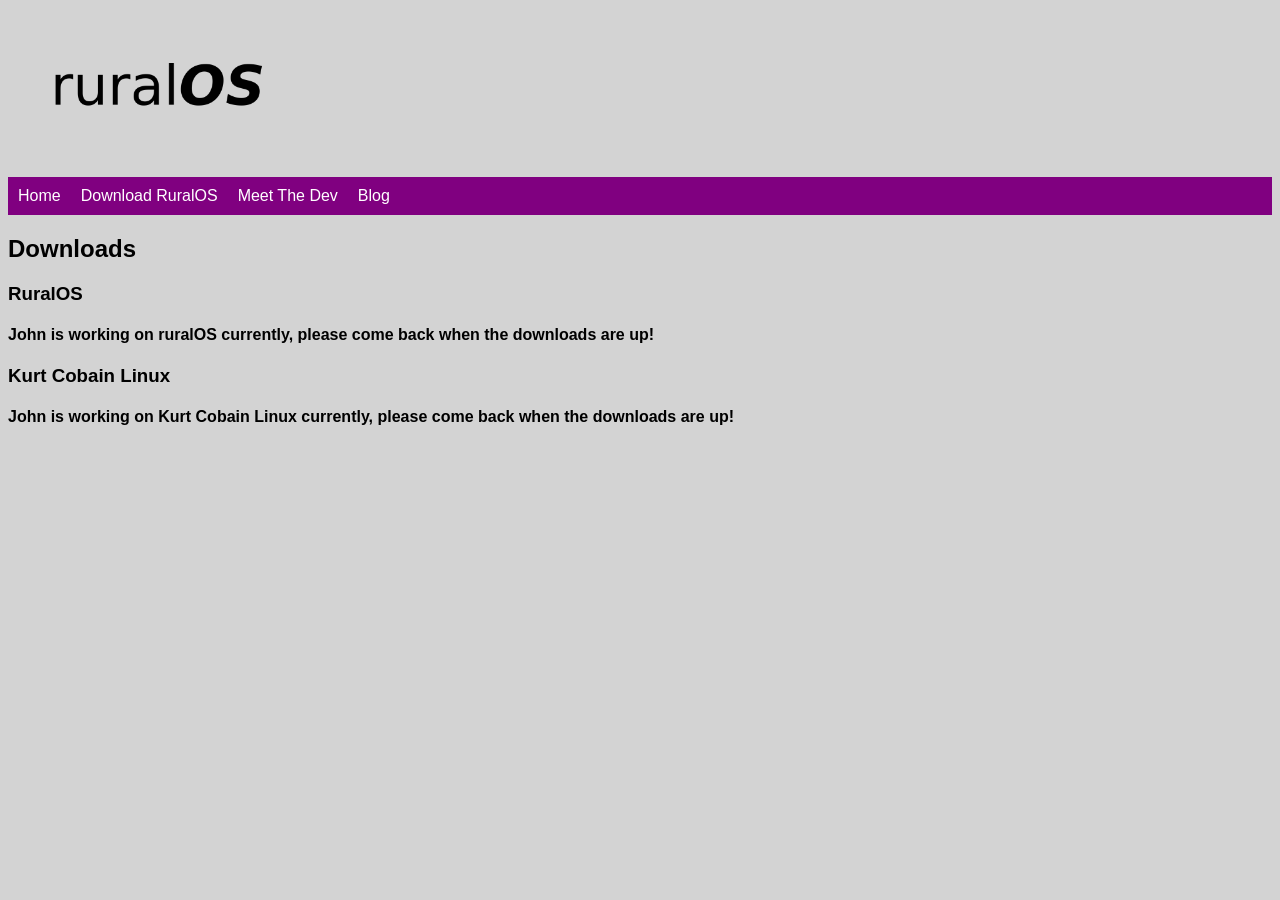
==== neocities-ruralos/download.html @ 9d2e76e8 "Add files via upload" ====
<!DOCTYPE html>
<html>
  <head>
  <link rel="icon" type="image/png" href="ruralosicon.png">
 <img src="RuralOSlogo.png" width="300">
  <title>Download - ruralOS</title>
  <link rel="stylesheet" href="styles.css">
  <ul class="navbar">
  <li><a href="https://ruralos.neocities.org/">Home</a></li>
  <li><a href="https://ruralos.neocities.org/download">Download RuralOS</a>
    <li><a href="https://ruralos.neocities.org/meetthedevs">Meet The Dev</a></li>
  
    <li><a href="https://ruraloslinux.blogspot.com/">Blog</a></li>
</ul>
  </head>
  <body>
    <h2>Downloads</h2>
    <h3>RuralOS</h3>
    <h4>John is working on ruralOS currently, please come back when the downloads are up!</h4>
  <p>
  
  
  
  </p>
  <h3>Kurt Cobain Linux</h3>
  <h4>John is working on Kurt Cobain Linux currently, please come back when the downloads are up!</h4>
</html>
---- neocities-ruralos/styles.css ----
body {
  background-color: #D3D3D3;
  color: #000000;
  font-family: sans-serif;
}

a {
  color: inherit;
  cursor: default;
}

a:link {
  color: #FFFFFF;
}

a:visited {
  color: #FFFFFF;
}

h1 {
  text-align: center;
}

main {
  text-align: center;
}

img {
  display: block;
  margin-right: auto; 
  margin-left: 0;
}

.navbar {
  list-style-type: none;
  background-color: #800080;
  padding: 0;
  margin: 0;
  overflow: hidden;
}

.navbar a {
  text-decoration: none;
  padding: 10px;
  display: block;
  text-align: center;
}

.navbar li {
  float: left;
}

.header-container {
  display: flex;
  align-items: center; 
  gap: 15px;         
}

.title-image {
  height: auto;       
}

.site-logo {
  height: 50px;      
}
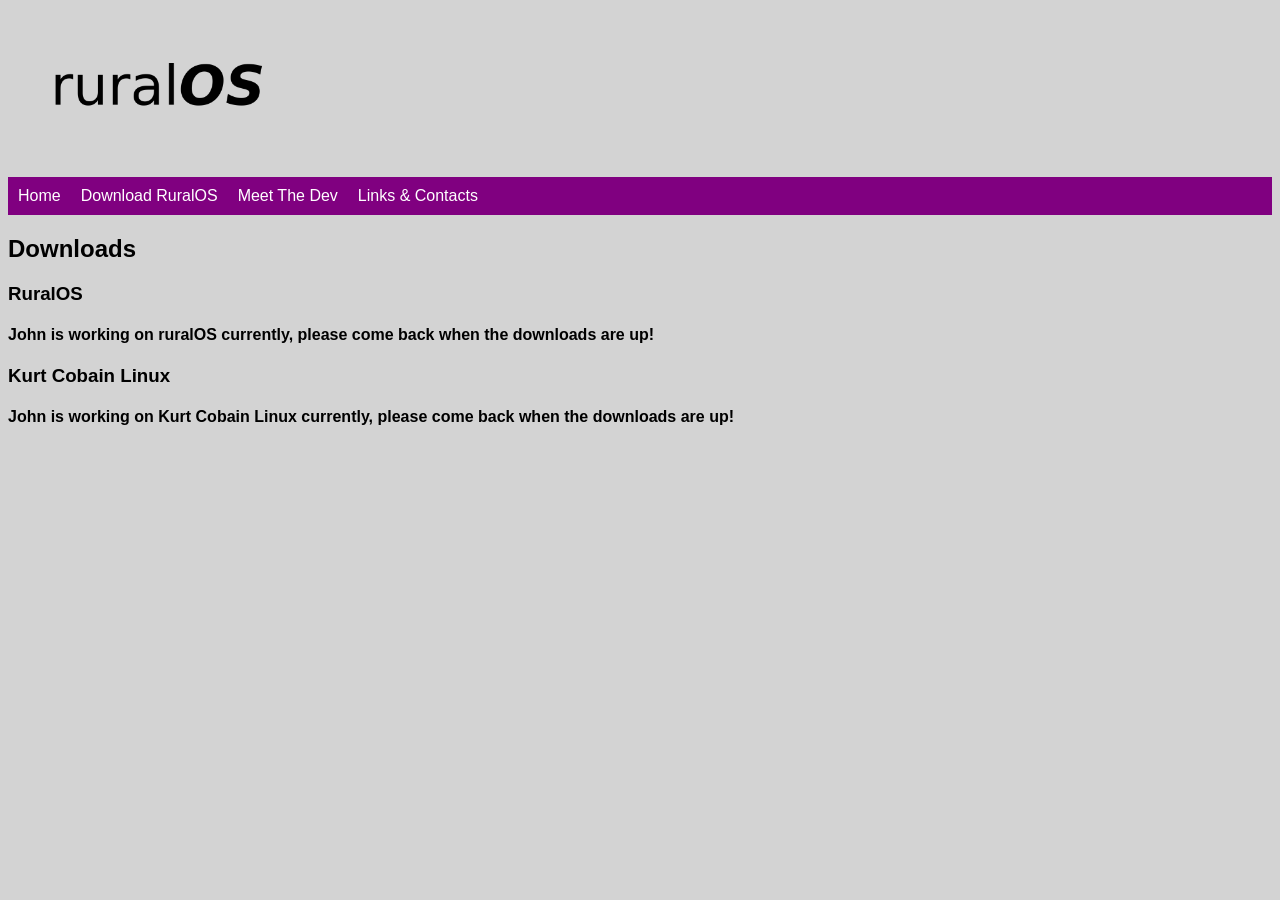
==== commit 8fb899c4: "Update download.html to add Links & Contacts link" ====
--- a/neocities-ruralos/download.html
+++ b/neocities-ruralos/download.html
@@ -9,8 +9,7 @@
   <li><a href="https://ruralos.neocities.org/">Home</a></li>
   <li><a href="https://ruralos.neocities.org/download">Download RuralOS</a>
     <li><a href="https://ruralos.neocities.org/meetthedevs">Meet The Dev</a></li>
-  
-    <li><a href="https://ruraloslinux.blogspot.com/">Blog</a></li>
+<li><a href="https://ruralos.neocities.org/links_and_contacts">Links & Contacts</a></li>
 </ul>
   </head>
   <body>
